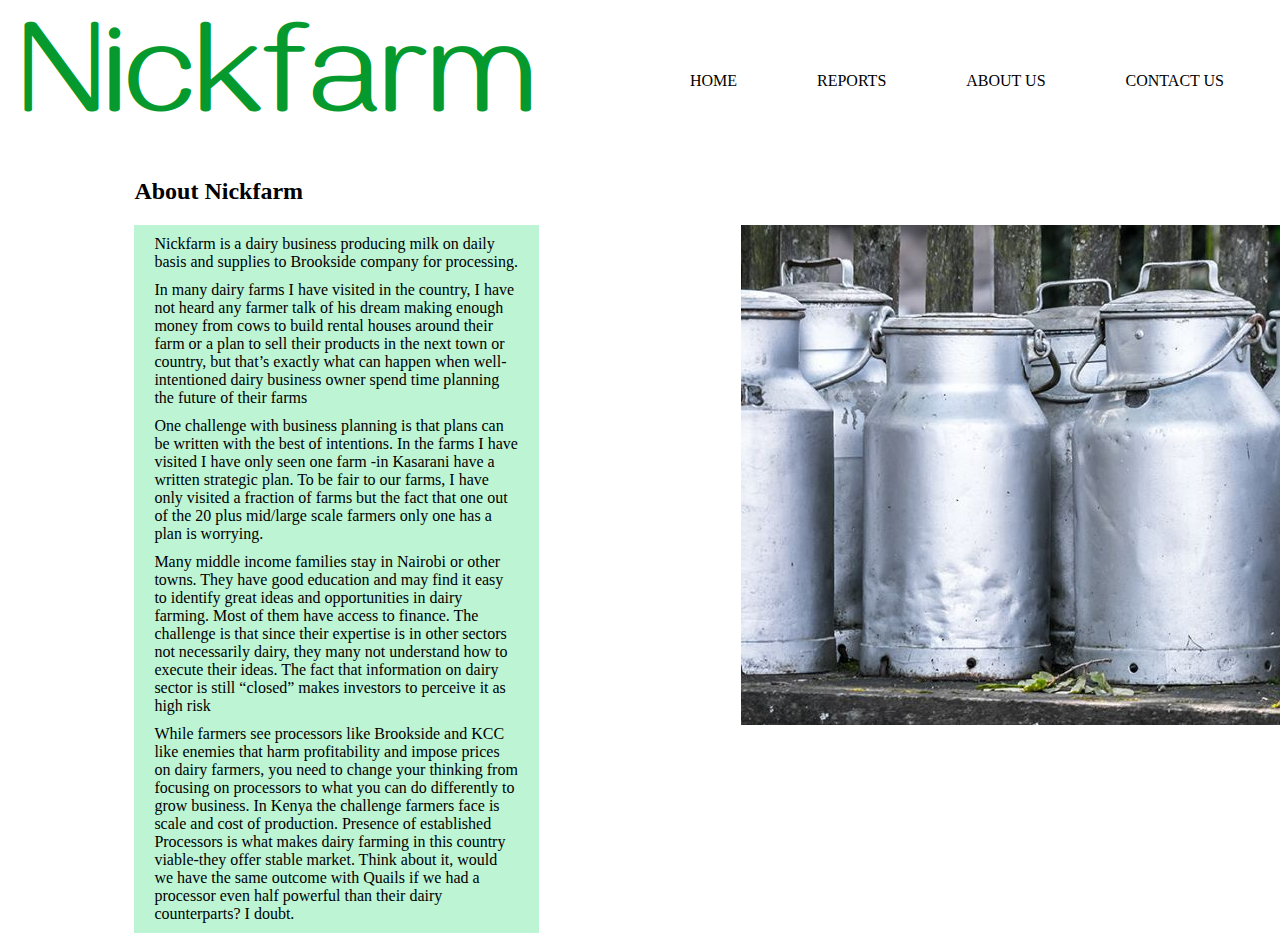
==== about.html @ c97727e5 "It will add contents of about Nickfarm Dairy business" ====
<!DOCTYPE html>
<html>
    <head>
        <title>Dairy Business || Nickfarm</title>
        <meta charset="utf-8">
        <meta name="viewport" content="width=device-width">
        <link rel="stylesheet" type="text/css" href="style.css">
    </head>
    <body>
        <div id="header">
            <div id="icon">
                <img src="assets/images/icon.png" alt="">
            </div>
            <div id="menu">
                <ul>
                    <li><a href="index.html">Home</a></li>
                    <li><a href="reports.html">Reports</a></li>
                    <li><a href="about.html">About Us</a></li>
                    <li><a href="contact.html">Contact Us</a></li>
                </ul>
            </div>
        </div>
        <div id="container">
            <h2>About Nickfarm</h2>
            <div id="content">
                <p>Nickfarm is a dairy business producing milk on daily basis and supplies to Brookside company for processing.</p>
                <p>In many dairy farms I have visited in the country, I have not heard any farmer talk of his dream making enough money from cows to build rental houses around their farm or a plan to sell their products in the next town or country, but that’s exactly what can happen when well-intentioned dairy business owner spend time planning the future of their farms</p>
                <p>One challenge with business planning is that plans can be written with the best of intentions. In the farms I have visited I have only seen one farm -in Kasarani have a written strategic plan. To be fair to our farms, I have only visited a fraction of farms but the fact that one out of the 20 plus mid/large scale farmers only one has a plan is worrying.</p>
                <p>Many middle income families stay in Nairobi or other towns. They have good education and may find it easy to identify great ideas and opportunities in dairy farming. Most of them have access to finance. The challenge is that since their expertise is in other sectors not necessarily dairy, they many not understand how to execute their ideas. The fact that information on dairy sector is still “closed” makes investors to perceive it as high risk</p>
                <p>While farmers see processors like Brookside and KCC like enemies that harm profitability and impose prices on dairy farmers, you need to change your thinking from focusing on processors to what you can do differently to grow business. In Kenya the challenge farmers face is scale and cost of production. Presence of established Processors is what makes dairy farming in this country viable-they offer stable market. Think about it, would we have the same outcome with Quails if we had a processor even half powerful than their dairy counterparts? I doubt.</p>
            </div>
            <div id="aboutimage">
                <img src="assets/images/aboutimage1.jpg" alt="">
            </div>
        </div>
    </body>
</html>
---- style.css ----
body{
    
}
#container{
    margin-left: 10%;
    margin-right: 10%;
}
#content{
    background-color: rgba(158, 240, 192, 0.678);
    width: 40%;
    float: left;
   
}
#content p{
    margin: 10px 20px 10px 20px;
}
#aboutimage{
    float: right;
    width: 40%;
}
#header{
    display: flex;
    flex-direction: row;
    height: 150px;
}
#icon{
    float: left;
}
#menu{
    margin: 0 auto;
    padding: 10px 0;
    margin-right: 10px;
 }
 #menu ul{
    text-align: right;
}
 #menu ul li{
     display: inline-block;
     margin: 20px;
     text-transform: uppercase;
 }
 #menu>ul>li>a {
    padding: 18px;
    margin-right: 0;
    text-transform: uppercase;
    display: block;
    color: black;
    text-decoration: none;
}
#menu>ul>li>a:hover {
    background: rgba(8, 158, 71, 0.678);
    color: black;
    }
    #banner{
        background-image: url('assets/images/dairyshed.jpg');
        opacity: 0.9;
        background-repeat: no-repeat;
        background-size: cover;
        height: 900px;
        text-align: center;
    }
    #name{
        padding-top: 80px;
    }
    h1{
        font-size: 4em;
    }
    #banner span{
        font-size: 2em;
    }
    #launcher{
        padding-top: 300px;
    }
    #launcher a{
        background-color:white;
        border:solid 4px rgba(8, 158, 71, 0.678);
        color: black;
        padding: 20px 35px;
        text-align: center;
        text-decoration: none;
        display: inline-block;
        font-size: 16px;
        margin: 4px 4px;
        cursor: pointer;
        border-radius: 8px;
    }
    #launcher a:hover{
        background-color: rgba(8, 158, 71, 0.678);
    }
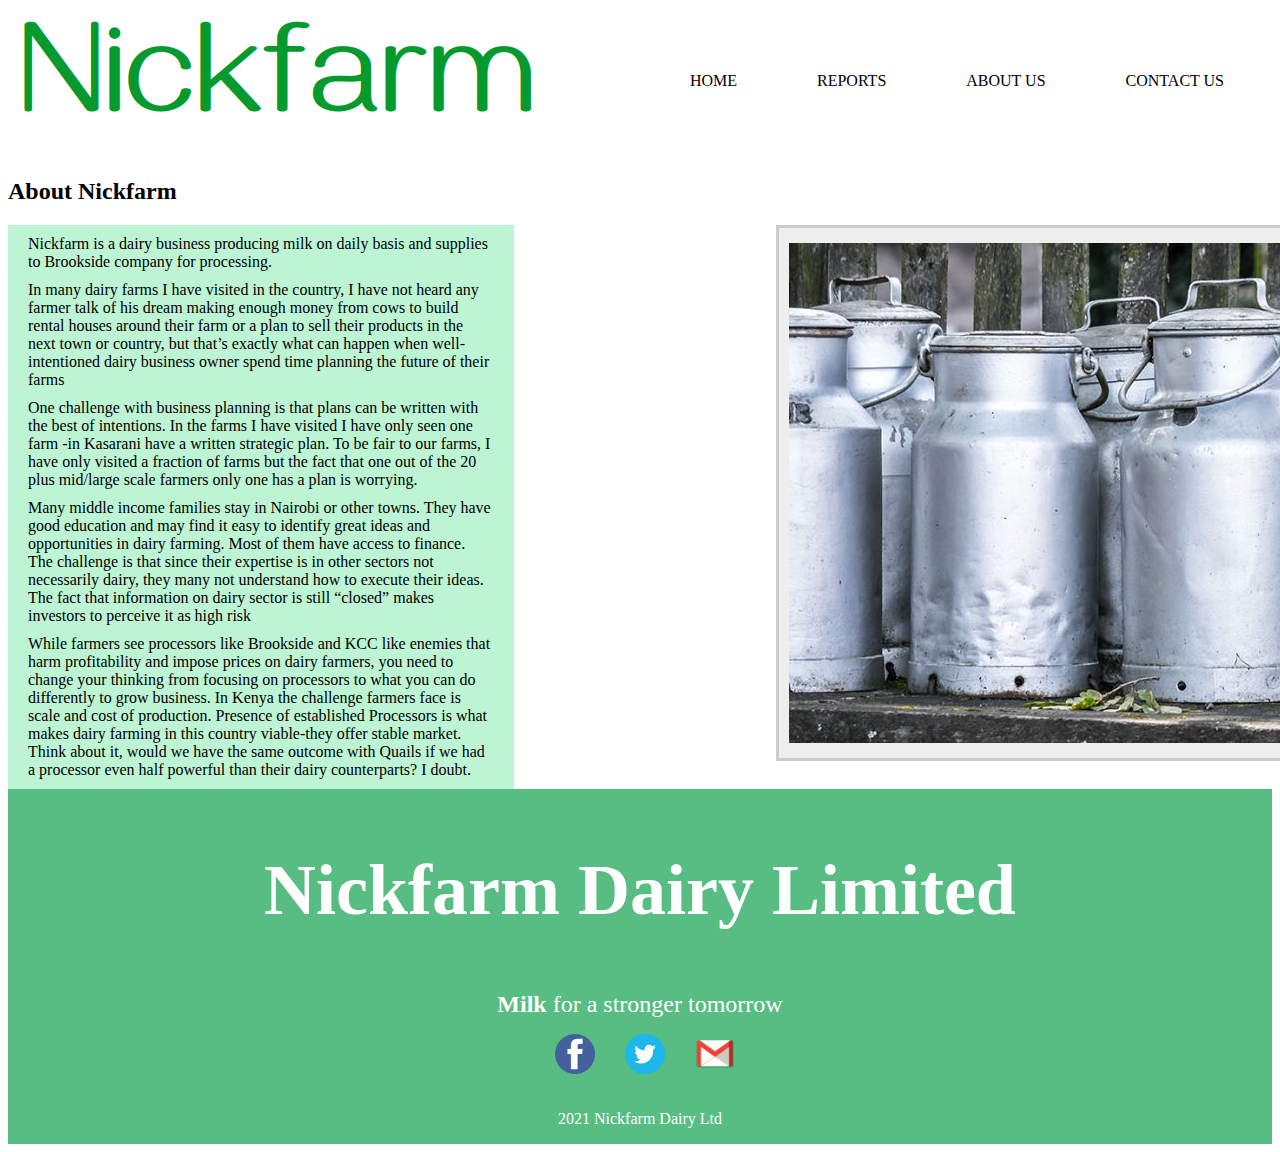
==== commit b2ead5b1: "It will style and update contact and about sections" ====
--- a/about.html
+++ b/about.html
@@ -33,5 +33,23 @@
                 <img src="assets/images/aboutimage1.jpg" alt="">
             </div>
         </div>
+        <div id="footer">
+            <div id="menulink">
+                <h2>Nickfarm Dairy Limited</h2>
+            </div>
+            <div id="slogan">
+                <span><strong>Milk </strong> for a stronger tomorrow</span>
+            </div>
+            <div id="social">
+                <ul>
+                    <li><a href="https://www.facebook.com/kiprotich.korgoren "  target="_blank"><img src="assets/images/facebook-512.webp" width="40px" height="40px" alt=""></a></li>
+                    <li><a href="https://twitter.com/ngetichnichoh" target="_blank"><img src="assets/images/twitter_circle-512.webp" alt=""width="40px" height="40px"></a></li>
+                    <li><a href="nicholas.ngetich@students.dkut.ac.ke" target="_blank"><img src="assets/images/gmail.webp" alt=""width="40px" height="40px"></a></li>
+                </ul>
+            </div>
+            <div id="copyright">
+                <p>2021 Nickfarm Dairy Ltd</p>
+            </div>
+        </div>
     </body>
 </html>--- a/style.css
+++ b/style.css
@@ -2,8 +2,8 @@
     
 }
 #container{
-    margin-left: 10%;
-    margin-right: 10%;
+    width: 100%;
+    margin-bottom: 40px;
 }
 #content{
     background-color: rgba(158, 240, 192, 0.678);
@@ -11,10 +11,39 @@
     float: left;
    
 }
-#content p{
+#content p,table,h3{
     margin: 10px 20px 10px 20px;
 }
 #aboutimage{
+    float: right;
+    width: 40%;
+}
+#container img{
+    border: 3px solid #ccc;
+    background: #eee;
+    margin-left: 10px;
+    padding: 15px 10px;
+}
+table{
+    border: 2px solid rgba(8, 158, 71, 0.678);
+}
+table td, table th {
+    border: 1px solid #ddd;
+    padding: 8px;
+  }
+  
+  table tr:nth-child(even){background-color: #f2f2f2;}
+  
+  table tr:hover {background-color: #ddd;}
+  
+  table th {
+    padding-top: 12px;
+    padding-bottom: 12px;
+    text-align: left;
+    background-color: #4CAF50;
+    color: white;
+  }
+#map{
     float: right;
     width: 40%;
 }
@@ -86,4 +115,35 @@
     }
     #launcher a:hover{
         background-color: rgba(8, 158, 71, 0.678);
-    }+    }
+     #footer{
+        background-color: rgba(8, 158, 71, 0.678);
+        display: flex;
+        flex-direction: column;
+        justify-content: center;
+        overflow: auto;
+        text-align: center;
+        align-items: center;
+        color: white;
+        width: 100%;
+   }
+   #menulink{
+     font-size: 3em;
+     color: white;
+   }
+   #slogan{
+     color: white;
+     font-size: 24px;
+   }
+   #social ul{
+    display: flex;
+    flex-direction: row;
+    justify-content: space-between;
+    overflow: auto;
+    list-style: none;
+   }
+   #social ul li{
+    overflow: auto;
+    list-style: none;
+    margin: 0px 30px 0px 0px;
+   }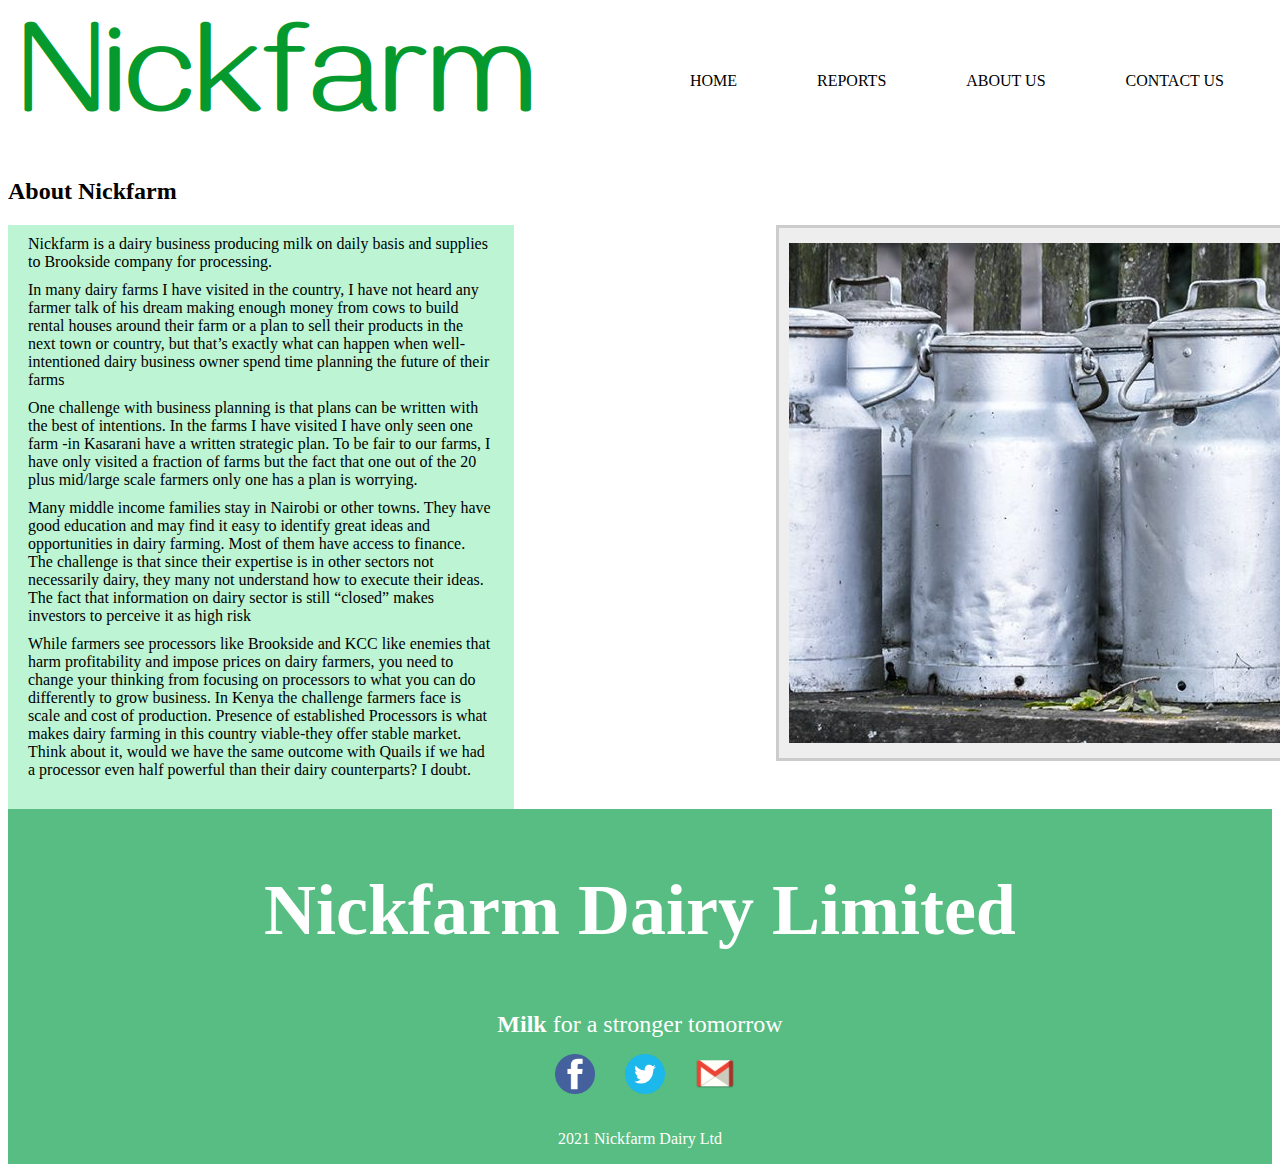
==== commit 0f261bb1: "It will add projections to the reports page" ====
--- a/about.html
+++ b/about.html
@@ -44,7 +44,7 @@
                 <ul>
                     <li><a href="https://www.facebook.com/kiprotich.korgoren "  target="_blank"><img src="assets/images/facebook-512.webp" width="40px" height="40px" alt=""></a></li>
                     <li><a href="https://twitter.com/ngetichnichoh" target="_blank"><img src="assets/images/twitter_circle-512.webp" alt=""width="40px" height="40px"></a></li>
-                    <li><a href="nicholas.ngetich@students.dkut.ac.ke" target="_blank"><img src="assets/images/gmail.webp" alt=""width="40px" height="40px"></a></li>
+                    <li><a href="mailto:nicholas.ngetich@students.dkut.ac.ke" target="_blank"><img src="assets/images/gmail.webp" alt=""width="40px" height="40px"></a></li>
                 </ul>
             </div>
             <div id="copyright">
--- a/style.css
+++ b/style.css
@@ -3,13 +3,23 @@
 }
 #container{
     width: 100%;
-    margin-bottom: 40px;
+    padding-bottom: 20px;
 }
 #content{
     background-color: rgba(158, 240, 192, 0.678);
     width: 40%;
     float: left;
-   
+    padding-bottom: 20px;
+}
+#hidden{
+    background-color: rgba(158, 240, 192, 0.678);
+    width: 40%;
+    padding-bottom: 20px;
+}
+#dailymilk,#projection{
+    align-items: center;
+    margin-left: 40%;
+    display: block;
 }
 #content p,table,h3{
     margin: 10px 20px 10px 20px;
@@ -146,4 +156,32 @@
     overflow: auto;
     list-style: none;
     margin: 0px 30px 0px 0px;
-   }+   }
+   #hidden{
+       display: none;
+   }
+   input[type=text]{
+    width: 20%;
+    padding: 12px 20px;
+    margin: 8px 0;
+    display: inline-block;
+    border: 1px solid #ccc;
+    border-radius: 4px;
+    box-sizing: border-box;
+  }
+  
+  input[type=button] {
+    width: 13%;
+    background-color: #4CAF50;
+    color: white;
+    padding: 14px 20px;
+    margin: 8px 0;
+    border: none;
+    border-radius: 4px;
+    cursor: pointer;
+  }
+  
+  input[type=submit]:hover {
+    background-color: #77ee7d;
+  }
+  